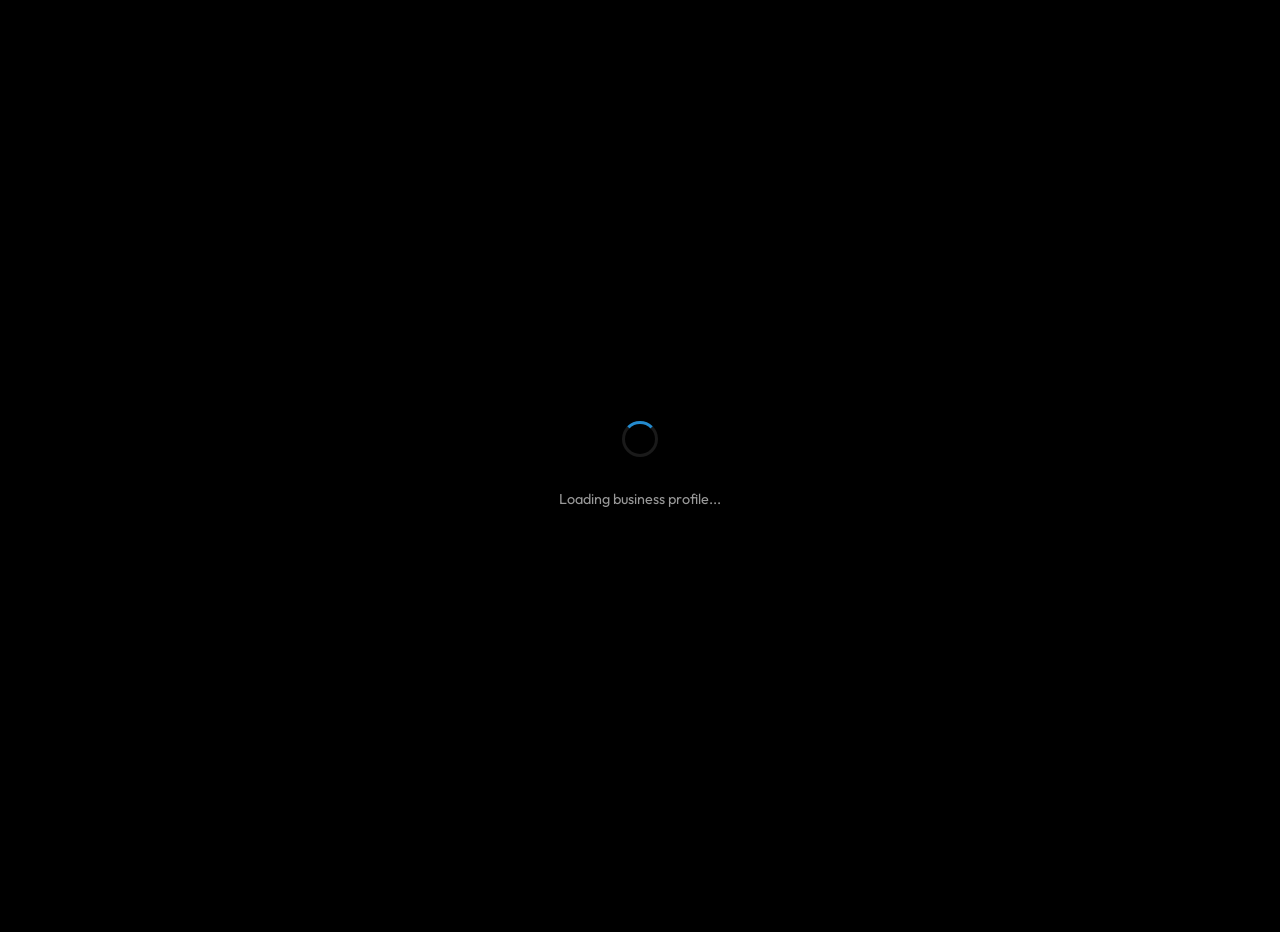
==== web/business.html @ 3d9792a0 "Update business.html" ====
<!DOCTYPE html>
<html lang="en">

<head>
    <meta charset="UTF-8">
    <meta name="viewport" content="width=device-width, initial-scale=1.0, maximum-scale=1.0, user-scalable=no" />
    <title>Business Profile</title>
    <script src="https://telegram.org/js/telegram-web-app.js"></script>
    <link rel="stylesheet" href="style.css">
    <link href="https://fonts.googleapis.com/css2?family=Outfit:wght@300;400;600;700&display=swap" rel="stylesheet">
    <style>
        * {
            margin: 0;
            padding: 0;
            box-sizing: border-box;
        }

        body {
            font-family: 'Outfit', sans-serif;
            background: #000000;
            color: #ffffff;
            min-height: 100vh;
            overflow-x: hidden;
        }

        /* --- Loader --- */
        .profile-loader {
            display: flex;
            flex-direction: column;
            align-items: center;
            justify-content: center;
            height: 100vh;
            gap: 16px;
        }

        .profile-loader .spinner {
            width: 36px;
            height: 36px;
            border: 3px solid rgba(255, 255, 255, 0.1);
            border-top-color: var(--button-color, #248bcf);
            border-radius: 50%;
            animation: spin 0.8s linear infinite;
        }

        .report-btn {
            width: 100%;
            margin-top: 12px;
            padding: 12px;
            background: #000000;
            color: #ffffff;
            border: 1px solid #000000;
            border-radius: 12px;
            font-weight: 600;
            font-size: 0.9rem;
            cursor: pointer;
            transition: all 0.2s;
            display: flex;
            align-items: center;
            justify-content: center;
            gap: 8px;
        }

        .report-btn:active {
            opacity: 0.8;
            transform: scale(0.98);
        }

        /* Dark mode for report button */
        body.tg-dark .report-btn {
            background: #ffffff;
            color: #000000;
            border-color: #ffffff;
        }

        @keyframes spin {
            to {
                transform: rotate(360deg);
            }
        }

        /* --- Photo Gallery --- */
        .gallery-container {
            position: relative;
            width: 100%;
            aspect-ratio: 4/3;
            background: var(--secondary-bg, #1a1a1a);
            overflow: hidden;
        }

        .gallery-track {
            display: flex;
            height: 100%;
            transition: transform 0.35s cubic-bezier(0.4, 0, 0.2, 1);
        }

        .gallery-slide {
            min-width: 100%;
            height: 100%;
            cursor: pointer;
        }

        .gallery-slide img {
            width: 100%;
            height: 100%;
            object-fit: cover;
        }

        .gallery-dots {
            position: absolute;
            bottom: 12px;
            left: 50%;
            transform: translateX(-50%);
            display: flex;
            gap: 6px;
            z-index: 2;
        }

        .gallery-dot {
            width: 8px;
            height: 8px;
            border-radius: 50%;
            background: rgba(255, 255, 255, 0.4);
            transition: all 0.3s;
        }

        .gallery-dot.active {
            background: #fff;
            transform: scale(1.3);
        }

        .page-back-btn {
            position: absolute;
            top: 12px;
            left: 12px;
            width: 40px;
            height: 40px;
            border-radius: 50%;
            background: rgba(0, 0, 0, 0.6);
            border: none;
            color: #fff;
            font-size: 20px;
            cursor: pointer;
            display: flex;
            align-items: center;
            justify-content: center;
            z-index: 5;
            transition: all 0.2s;
        }

        .page-back-btn:active {
            transform: scale(0.9);
            background: rgba(0, 0, 0, 0.8);
        }

        .gallery-counter {
            position: absolute;
            top: 12px;
            right: 12px;
            background: rgba(0, 0, 0, 0.6);
            color: #fff;
            padding: 4px 10px;
            border-radius: 12px;
            font-size: 0.75rem;
            font-weight: 600;
            z-index: 2;
        }

        .no-photos {
            display: flex;
            align-items: center;
            justify-content: center;
            height: 100%;
            color: var(--hint-color, #888);
            font-size: 1.1rem;
            gap: 8px;
        }

        /* --- Fullscreen Viewer --- */
        .fullscreen-overlay {
            position: fixed;
            top: 0;
            left: 0;
            right: 0;
            bottom: 0;
            background: rgba(0, 0, 0, 0.95);
            z-index: 100;
            display: none;
            align-items: center;
            justify-content: center;
        }

        .fullscreen-overlay.active {
            display: flex;
        }

        .fullscreen-overlay img {
            max-width: 100%;
            max-height: 90vh;
            object-fit: contain;
            border-radius: 8px;
        }

        .fullscreen-close {
            position: absolute;
            top: 16px;
            right: 16px;
            width: 40px;
            height: 40px;
            border-radius: 50%;
            background: rgba(255, 255, 255, 0.15);
            border: none;
            color: #fff;
            font-size: 20px;
            cursor: pointer;
            display: flex;
            align-items: center;
            justify-content: center;
        }

        .fullscreen-nav {
            position: absolute;
            top: 50%;
            transform: translateY(-50%);
            width: 40px;
            height: 40px;
            border-radius: 50%;
            background: rgba(255, 255, 255, 0.15);
            border: none;
            color: #fff;
            font-size: 20px;
            cursor: pointer;
            display: flex;
            align-items: center;
            justify-content: center;
        }

        .fullscreen-prev {
            left: 12px;
        }

        .fullscreen-next {
            right: 12px;
        }

        /* --- Profile Content --- */
        .profile-content {
            padding: 20px 16px 120px;
        }

        .biz-name {
            font-size: 1.5rem;
            font-weight: 700;
            letter-spacing: -0.02em;
            margin-bottom: 8px;
        }

        .biz-tags {
            display: flex;
            flex-wrap: wrap;
            gap: 8px;
            margin-bottom: 16px;
        }

        .biz-tag {
            display: inline-flex;
            align-items: center;
            gap: 5px;
            background: var(--secondary-bg, #1a1a1a);
            padding: 6px 14px;
            border-radius: 20px;
            font-size: 0.82rem;
            font-weight: 500;
            color: var(--hint-color, #aaa);
        }

        .biz-tag .tag-icon {
            font-size: 0.9rem;
        }

        .featured-badge {
            background: linear-gradient(135deg, #FFD700, #FFA500);
            color: #000;
            font-weight: 600;
        }

        .biz-description {
            line-height: 1.65;
            font-size: 0.95rem;
            color: var(--hint-color, #ccc);
            margin-top: 12px;
            white-space: pre-line;
        }

        .section-divider {
            height: 1px;
            background: linear-gradient(90deg, transparent, rgba(255, 255, 255, 0.08), transparent);
            margin: 20px 0;
        }

        /* --- Contact Bar --- */
        .contact-bar {
            position: fixed;
            bottom: 0;
            left: 0;
            right: 0;
            padding: 16px;
            z-index: 10;
            background: linear-gradient(transparent, #000000 30%);
        }

        .contact-btn {
            width: 100%;
            padding: 16px;
            border: none;
            border-radius: 14px;
            font-family: 'Outfit', sans-serif;
            font-size: 1rem;
            font-weight: 600;
            cursor: pointer;
            display: flex;
            align-items: center;
            justify-content: center;
            gap: 10px;
            background: linear-gradient(135deg, #25D366, #128C7E);
            color: #fff;
            transition: all 0.2s;
            box-shadow: 0 4px 20px rgba(37, 211, 102, 0.3);
        }

        .contact-btn:active {
            transform: scale(0.97);
        }

        .contact-btn.loading {
            opacity: 0.7;
            pointer-events: none;
        }

        .contact-btn .btn-spinner {
            width: 20px;
            height: 20px;
            border: 2px solid rgba(255, 255, 255, 0.3);
            border-top-color: #fff;
            border-radius: 50%;
            animation: spin 0.6s linear infinite;
        }

        .legacy-badge {
            font-size: 0.75rem;
            background: rgba(255, 255, 255, 0.1);
            padding: 4px 10px;
            border-radius: 8px;
            margin-top: 8px;
            text-align: center;
            color: var(--hint-color, #888);
        }

        .out-of-coins {
            background: #555 !important;
            box-shadow: none !important;
            pointer-events: none;
            opacity: 0.6;
        }

        /* --- Error --- */
        .profile-error {
            display: flex;
            flex-direction: column;
            align-items: center;
            justify-content: center;
            height: 100vh;
            gap: 12px;
            padding: 20px;
            text-align: center;
        }

        .profile-error .error-icon {
            font-size: 3rem;
        }

        .profile-error p {
            color: var(--hint-color, #888);
        }
    </style>
</head>

<body>
    <!-- Loader -->
    <div id="loader" class="profile-loader">
        <div class="spinner"></div>
        <p style="color:var(--hint-color,#888); font-size:0.9rem;">Loading business profile...</p>
    </div>

    <!-- Error -->
    <div id="error-view" style="display:none;">
        <div class="profile-error">
            <span class="error-icon">⚠️</span>
            <h2>Oops!</h2>
            <p id="error-msg">Something went wrong.</p>
        </div>
    </div>

    <!-- Profile -->
    <div id="profile" style="display:none;">
        <!-- Photo Gallery -->
        <div class="gallery-container" id="gallery">
            <button class="page-back-btn" id="page-back-btn">←</button>
            <div class="gallery-track" id="gallery-track"></div>
            <div class="gallery-dots" id="gallery-dots"></div>
            <div class="gallery-counter" id="gallery-counter"></div>
        </div>

        <!-- Business Info -->
        <div class="profile-content">
            <h1 class="biz-name" id="biz-name"></h1>
            <div class="biz-tags" id="biz-tags"></div>
            <div class="section-divider"></div>
            <p class="biz-description" id="biz-description"></p>
        </div>

        <!-- Contact Button -->
        <div class="contact-bar">
            <button class="contact-btn" id="contact-btn">
                💬 Contact on WhatsApp
            </button>
            <div id="contact-status"></div>
            <button class="report-btn" id="report-btn">🚩 Report Business</button>
        </div>
    </div>

    <!-- Fullscreen Image Viewer -->
    <div class="fullscreen-overlay" id="fullscreen">
        <button class="fullscreen-close" id="fs-close">✕</button>
        <button class="fullscreen-nav fullscreen-prev" id="fs-prev">‹</button>
        <img id="fs-image" src="" alt="Full photo">
        <button class="fullscreen-nav fullscreen-next" id="fs-next">›</button>
    </div>

    <script>
        const WebApp = window.Telegram.WebApp;
        WebApp.expand();
        WebApp.ready();

        // ✅ NEW: Native Back Button
        WebApp.BackButton.show();
        WebApp.onEvent('backButtonClicked', () => {
            handleBack();
        });

        // Parse URL params
        const params = new URLSearchParams(window.location.search);
        const businessId = params.get('id');
        const customerId = params.get('uid');
        const serviceContext = params.get('service');
        const locationContext = params.get('location');

        let bizData = null;
        let galleryIndex = 0;
        let photoUrls = [];

        // --- Init ---
        async function init() {
            if (!businessId) {
                showError('No business ID provided.');
                return;
            }

            try {
                const resp = await fetch(`/api/business/${businessId}`, {
                    headers: { 'ngrok-skip-browser-warning': 'true' }
                });
                if (!resp.ok) throw new Error('Business not found');

                bizData = await resp.json();
                renderProfile();
            } catch (err) {
                showError(err.message);
            }
        }

        function showError(msg) {
            document.getElementById('loader').style.display = 'none';
            document.getElementById('error-msg').textContent = msg;
            document.getElementById('error-view').style.display = 'block';
        }

        // --- Render ---
        function renderProfile() {
            document.getElementById('loader').style.display = 'none';
            document.getElementById('profile').style.display = 'block';

            // Name
            document.getElementById('biz-name').textContent = bizData.business_name;

            // Tags
            const tagsEl = document.getElementById('biz-tags');
            tagsEl.innerHTML = '';

            if (bizData.is_boosted) {
                tagsEl.innerHTML += `<span class="biz-tag featured-badge"><span class="tag-icon">⭐</span> Featured</span>`;
            }
            tagsEl.innerHTML += `<span class="biz-tag"><span class="tag-icon">🛠️</span> ${bizData.service || 'N/A'}</span>`;
            tagsEl.innerHTML += `<span class="biz-tag"><span class="tag-icon">📍</span> ${bizData.location || 'N/A'}</span>`;

            // Description
            document.getElementById('biz-description').textContent = bizData.description || 'No description available.';

            // Photos
            renderGallery();

            // Contact button state
            if (!bizData.has_owner) {
                document.getElementById('contact-status').innerHTML =
                    '<div class="legacy-badge">📜 Legacy listing — direct contact</div>';
            } else if (bizData.owner_coins <= 0) {
                const btn = document.getElementById('contact-btn');
                btn.classList.add('out-of-coins');
                btn.textContent = '⚠️ Business unavailable';
            }
        }

        // --- Gallery ---
        function renderGallery() {
            const track = document.getElementById('gallery-track');
            const dotsEl = document.getElementById('gallery-dots');
            const counterEl = document.getElementById('gallery-counter');
            const container = document.getElementById('gallery');

            const photos = [bizData.photo_1, bizData.photo_2, bizData.photo_3].filter(Boolean);

            if (photos.length === 0) {
                track.innerHTML = '<div class="no-photos">📷 No photos available</div>';
                counterEl.style.display = 'none';
                dotsEl.style.display = 'none';
                return;
            }

            photoUrls = photos.map(fid => `/api/photo?file_id=${encodeURIComponent(fid)}`);

            // Slides
            track.innerHTML = photoUrls.map((url, i) =>
                `<div class="gallery-slide" data-index="${i}"><img src="${url}" alt="Photo ${i + 1}"></div>`
            ).join('');

            // Dots
            if (photos.length > 1) {
                dotsEl.innerHTML = photos.map((_, i) =>
                    `<div class="gallery-dot ${i === 0 ? 'active' : ''}" data-index="${i}"></div>`
                ).join('');
            } else {
                dotsEl.style.display = 'none';
            }

            // Counter
            counterEl.textContent = `1 / ${photos.length}`;
            if (photos.length <= 1) counterEl.style.display = 'none';

            // Swipe support
            let startX = 0, isDragging = false;
            container.addEventListener('touchstart', (e) => {
                startX = e.touches[0].clientX;
                isDragging = true;
            });

            container.addEventListener('touchend', (e) => {
                if (!isDragging) return;
                isDragging = false;
                const diff = startX - e.changedTouches[0].clientX;
                if (Math.abs(diff) > 50) {
                    if (diff > 0 && galleryIndex < photos.length - 1) {
                        setGalleryIndex(galleryIndex + 1);
                    } else if (diff < 0 && galleryIndex > 0) {
                        setGalleryIndex(galleryIndex - 1);
                    }
                }
            });

            // Tap to fullscreen
            track.addEventListener('click', (e) => {
                const slide = e.target.closest('.gallery-slide');
                if (slide) openFullscreen(parseInt(slide.dataset.index));
            });
        }

        function setGalleryIndex(idx) {
            galleryIndex = idx;
            document.getElementById('gallery-track').style.transform = `translateX(-${idx * 100}%)`;
            document.getElementById('gallery-counter').textContent = `${idx + 1} / ${photoUrls.length}`;

            document.querySelectorAll('.gallery-dot').forEach((dot, i) => {
                dot.classList.toggle('active', i === idx);
            });
        }

        // --- Fullscreen Viewer ---
        function openFullscreen(idx) {
            const overlay = document.getElementById('fullscreen');
            const img = document.getElementById('fs-image');
            img.src = photoUrls[idx];
            overlay.dataset.index = idx;
            overlay.classList.add('active');
        }

        document.getElementById('fs-close').addEventListener('click', () => {
            document.getElementById('fullscreen').classList.remove('active');
        });

        document.getElementById('fs-prev').addEventListener('click', () => {
            const overlay = document.getElementById('fullscreen');
            let idx = parseInt(overlay.dataset.index);
            if (idx > 0) {
                idx--;
                overlay.dataset.index = idx;
                document.getElementById('fs-image').src = photoUrls[idx];
            }
        });

        document.getElementById('fs-next').addEventListener('click', () => {
            const overlay = document.getElementById('fullscreen');
            let idx = parseInt(overlay.dataset.index);
            if (idx < photoUrls.length - 1) {
                idx++;
                overlay.dataset.index = idx;
                document.getElementById('fs-image').src = photoUrls[idx];
            }
        });

        // --- Contact Button ---
        document.getElementById('contact-btn').addEventListener('click', async () => {
            const btn = document.getElementById('contact-btn');
            if (btn.classList.contains('loading') || btn.classList.contains('out-of-coins')) return;

            btn.classList.add('loading');
            btn.innerHTML = '<div class="btn-spinner"></div> Connecting...';

            try {
                const resp = await fetch('/api/business/contact', {
                    method: 'POST',
                    headers: {
                        'Content-Type': 'application/json',
                        'ngrok-skip-browser-warning': 'true'
                    },
                    body: JSON.stringify({
                        business_id: parseInt(businessId),
                        customer_id: parseInt(customerId || (WebApp.initDataUnsafe.user ? WebApp.initDataUnsafe.user.id : null))
                    })
                });

                const result = await resp.json();

                if (!resp.ok) {
                    throw new Error(result.detail || 'Failed to contact business');
                }

                // Open WhatsApp link using WebApp.openLink for better compatibility (especially iPhone/Safari)
                if (result.wa_link) {
                    WebApp.openLink(result.wa_link, { try_instant_view: false });
                }

                // Update button state
                btn.classList.remove('loading');
                if (result.deducted) {
                    btn.innerHTML = '✅ Connected! Tap again to reopen WhatsApp';
                } else {
                    btn.innerHTML = '💬 Contact on WhatsApp';
                }
                btn.classList.remove('loading');

            } catch (err) {
                btn.classList.remove('loading');
                btn.innerHTML = '💬 Contact on WhatsApp';

                if (err.message.includes('cooldown') || err.message.includes('Wait')) {
                    WebApp.showAlert(err.message);
                } else if (!businessId || (!customerId && !WebApp.initDataUnsafe.user)) {
                    WebApp.showAlert('Error: Missing identification. Please try opening from the bot again.');
                } else {
                    WebApp.showAlert('Error: ' + err.message);
                }
            }
        });

        // --- Report Button ---
        document.getElementById('report-btn').addEventListener('click', () => {
            let url = `report.html?id=${businessId}&uid=${customerId || ''}`;
            if (serviceContext) url += `&service=${encodeURIComponent(serviceContext)}`;
            if (locationContext) url += `&location=${encodeURIComponent(locationContext)}`;
            window.location.href = url;
        });

        // ✅ NEW: Centralized Back logic
        function handleBack() {
            if (serviceContext || locationContext) {
                let backUrl = `catalog.html?uid=${customerId || ''}`;
                if (serviceContext) backUrl += `&service=${encodeURIComponent(serviceContext)}`;
                if (locationContext) backUrl += `&location=${encodeURIComponent(locationContext)}`;
                window.location.href = backUrl;
            } else if (window.history.length > 1) {
                window.history.back();
            } else {
                window.location.href = 'catalog.html';
            }
        }

        // Back button
        document.getElementById('page-back-btn').addEventListener('click', () => {
            handleBack();
        });

        // Start
        init();
    </script>
</body>

</html>
---- web/style.css ----
:root {
    --bg-color: #000000;
    --secondary-bg: #1a1a1a;
    --text-color: #ffffff;
    --hint-color: #999999;
    --link-color: #248bcf;
    --button-color: #248bcf;
    --button-text: #ffffff;
    --accent-gradient: linear-gradient(135deg, #248bcf, #1b6da3);
    --card-shadow: 0 8px 32px 0 rgba(0, 0, 0, 0.5);
    --border-color: rgba(255, 255, 255, 0.15);
}

* {
    box-sizing: border-box;
    margin: 0;
    padding: 0;
    -webkit-tap-highlight-color: transparent;
}

body {
    font-family: 'Outfit', sans-serif;
    background-color: var(--bg-color);
    color: var(--text-color);
    line-height: 1.5;
    overflow-x: hidden;
    padding: 16px;
    -webkit-user-select: none;
    user-select: none;
}

.hidden {
    display: none !important;
}

/* Loader */
.loader-container {
    display: flex;
    flex-direction: column;
    align-items: center;
    justify-content: center;
    height: 80vh;
}

.spinner {
    width: 40px;
    height: 40px;
    border: 4px solid rgba(255, 255, 255, 0.1);
    border-top: 4px solid var(--button-color);
    border-radius: 50%;
    animation: spin 1s linear infinite;
    margin-bottom: 16px;
}

@keyframes spin {
    0% {
        transform: rotate(0deg);
    }

    100% {
        transform: rotate(360deg);
    }
}

/* Header */
header {
    display: flex;
    justify-content: space-between;
    align-items: center;
    margin-bottom: 24px;
}

.user-info {
    display: flex;
    align-items: center;
    gap: 12px;
}

#user-photo {
    width: 40px;
    height: 40px;
    border-radius: 50%;
    object-fit: cover;
}

h1 {
    font-size: 1.2rem;
    font-weight: 600;
}

.coin-badge {
    background: rgba(255, 215, 0, 0.1);
    border: 1px solid rgba(255, 215, 0, 0.3);
    padding: 6px 12px;
    border-radius: 20px;
    font-weight: 600;
    color: #ffd700;
}

/* Selector */
.business-selector {
    margin-bottom: 20px;
}

.premium-select {
    width: 100%;
    padding: 12px;
    background-color: var(--secondary-bg);
    border: 1px solid var(--border-color);
    border-radius: 12px;
    color: var(--text-color);
    font-family: inherit;
    font-size: 1rem;
    appearance: none;
    cursor: pointer;
    background-image: url("data:image/svg+xml,%3Csvg xmlns='http://www.w3.org/2000/svg' width='24' height='24' viewBox='0 0 24 24' fill='none' stroke='white' stroke-width='2' stroke-linecap='round' stroke-linejoin='round'%3E%3Cpolyline points='6 9 12 15 18 9'%3E%3C/polyline%3E%3C/svg%3E");
    background-repeat: no-repeat;
    background-position: right 12px center;
}

/* Stats Grid */
.stats-grid {
    display: grid;
    grid-template-columns: repeat(3, 1fr);
    gap: 12px;
    margin-bottom: 24px;
}

.stat-card {
    background-color: var(--secondary-bg);
    padding: 12px;
    border-radius: 16px;
    text-align: center;
    border: 1px solid var(--border-color);
}

.stat-label {
    display: block;
    font-size: 0.75rem;
    color: var(--hint-color);
    margin-bottom: 4px;
}

.stat-value {
    font-size: 1.1rem;
    font-weight: 600;
}

/* Cards */
.card {
    background-color: var(--secondary-bg);
    border-radius: 20px;
    padding: 20px;
    margin-bottom: 24px;
    border: 1px solid rgba(255, 255, 255, 0.05);
    backdrop-filter: blur(10px);
}

h3 {
    font-size: 0.9rem;
    color: var(--hint-color);
    text-transform: uppercase;
    letter-spacing: 1px;
    margin-bottom: 16px;
}

/* Details */
.details-section .info-row {
    display: flex;
    justify-content: space-between;
    padding: 8px 0;
    border-bottom: 1px solid var(--border-color);
}

.details-section .info-row:last-child {
    border-bottom: none;
}

.details-section .label {
    color: var(--hint-color);
}

.boost-badge {
    padding: 2px 8px;
    border-radius: 4px;
    font-size: 0.8rem;
    font-weight: 600;
}

.boost-badge.active {
    background: rgba(0, 255, 0, 0.1);
    color: #00ff00;
}

/* Buttons */
.premium-button {
    width: 100%;
    padding: 16px;
    border: none;
    border-radius: 16px;
    background: var(--accent-gradient);
    color: var(--button-text);
    font-weight: 600;
    font-size: 1rem;
    cursor: pointer;
    transition: transform 0.2s;
}

.premium-button:active {
    transform: scale(0.98);
}

.premium-button.secondary {
    background: rgba(255, 255, 255, 0.05);
    color: var(--text-color);
    border: 1px solid var(--border-color);
}

/* Form Styles */
.form-group {
    margin-bottom: 20px;
}

.form-group label {
    display: block;
    font-size: 0.85rem;
    color: var(--hint-color);
    margin-bottom: 8px;
    font-weight: 600;
}

.form-group input,
.form-group textarea {
    width: 100%;
    padding: 12px;
    background: rgba(255, 255, 255, 0.05);
    border: 1px solid var(--border-color);
    border-radius: 12px;
    color: var(--text-color);
    font-family: inherit;
    font-size: 1rem;
    transition: all 0.2s;
}

.form-group input:focus,
.form-group textarea:focus {
    outline: none;
    border-color: var(--button-color);
    background: rgba(255, 255, 255, 0.08);
}

.button-group {
    display: flex;
    flex-direction: column;
    gap: 12px;
    margin-top: 24px;
}

.premium-button.danger {
    background: #ec3942;
    color: white;
}

.back-link {
    background: none;
    border: none;
    color: var(--link-color);
    font-size: 1rem;
    cursor: pointer;
    padding: 10px 0;
    font-weight: 600;
}

#edit-view header {
    display: flex;
    align-items: center;
    gap: 15px;
    padding: 20px;
}

#edit-form {
    margin: 0 20px;
    padding: 20px;
}

/* File Upload Styles */
.file-upload-container {
    display: flex;
    flex-direction: column;
    gap: 12px;
}

.file-upload-btn {
    display: flex;
    align-items: center;
    justify-content: center;
    gap: 8px;
    padding: 16px;
    background: rgba(255, 255, 255, 0.05);
    border: 1px dashed var(--hint-color);
    border-radius: 12px;
    cursor: pointer;
    color: var(--hint-color);
    transition: all 0.2s;
    font-weight: 600;
}

.file-upload-btn:hover {
    border-color: var(--button-color);
    color: var(--button-color);
    background: rgba(255, 255, 255, 0.08);
}

.preview-container {
    display: flex;
    gap: 10px;
    flex-wrap: wrap;
    margin-top: 5px;
}

.preview-img {
    width: 80px;
    height: 80px;
    object-fit: cover;
    border-radius: 12px;
    border: 1px solid var(--border-color);
}

.hidden-input {
    display: none;
}

/* Photo Manager Grid */
.photo-grid {
    display: grid;
    grid-template-columns: repeat(3, 1fr);
    gap: 10px;
    margin-top: 8px;
}

.photo-thumb {
    position: relative;
    width: 100%;
    aspect-ratio: 1;
    border-radius: 12px;
    overflow: hidden;
    border: 1px solid var(--border-color);
    background: var(--secondary-bg);
}

.photo-thumb img {
    width: 100%;
    height: 100%;
    object-fit: cover;
}

.photo-thumb .remove-photo {
    position: absolute;
    top: 4px;
    right: 4px;
    width: 24px;
    height: 24px;
    border-radius: 50%;
    background: rgba(220, 50, 50, 0.9);
    color: #fff;
    border: none;
    font-size: 14px;
    line-height: 24px;
    text-align: center;
    cursor: pointer;
    padding: 0;
    transition: transform 0.15s;
}

.photo-thumb .remove-photo:active {
    transform: scale(0.85);
}
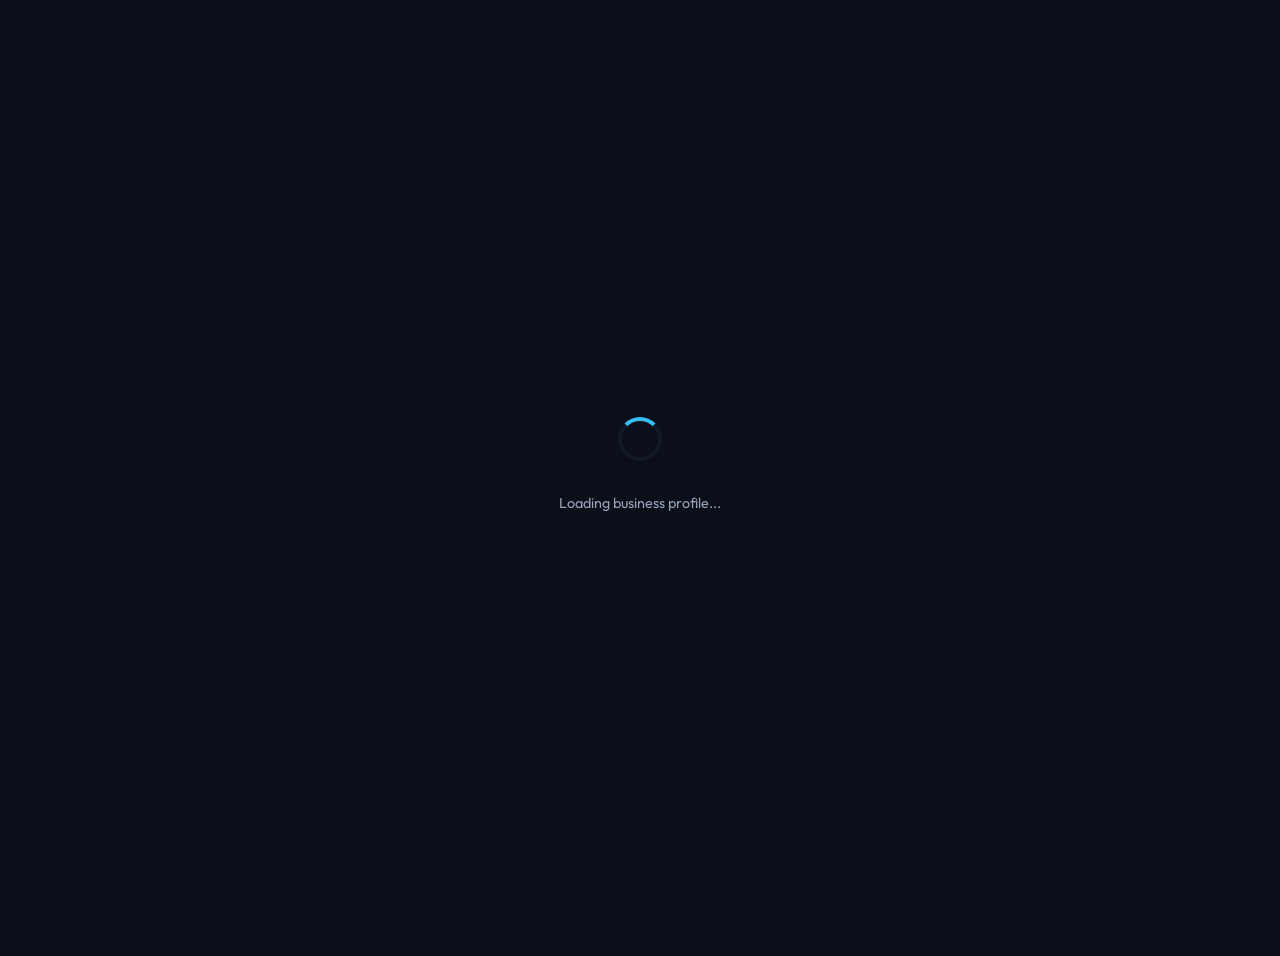
==== commit 5dbd7a9f: "Add files via upload" ====
--- a/web/business.html
+++ b/web/business.html
@@ -17,10 +17,11 @@
 
         body {
             font-family: 'Outfit', sans-serif;
-            background: #000000;
-            color: #ffffff;
+            background: var(--bg-color);
+            color: var(--text-color);
             min-height: 100vh;
             overflow-x: hidden;
+            padding-bottom: 40px;
         }
 
         /* --- Loader --- */
@@ -33,43 +34,44 @@
             gap: 16px;
         }
 
-        .profile-loader .spinner {
-            width: 36px;
-            height: 36px;
-            border: 3px solid rgba(255, 255, 255, 0.1);
-            border-top-color: var(--button-color, #248bcf);
-            border-radius: 50%;
+        .spinner {
+            width: 44px;
+            height: 44px;
+            border: 4px solid var(--secondary-bg);
+            border-top-color: var(--primary);
             animation: spin 0.8s linear infinite;
         }
 
         .report-btn {
             width: 100%;
-            margin-top: 12px;
-            padding: 12px;
+            margin-top: 16px;
+            padding: 16px;
             background: #000000;
-            color: #ffffff;
-            border: 1px solid #000000;
-            border-radius: 12px;
-            font-weight: 600;
+            color: var(--primary);
+            border: var(--neo-border);
+            border-radius: 0;
+            font-weight: 900;
+            text-transform: uppercase;
             font-size: 0.9rem;
             cursor: pointer;
-            transition: all 0.2s;
-            display: flex;
-            align-items: center;
-            justify-content: center;
-            gap: 8px;
+            box-shadow: var(--neo-shadow);
+            transition: all 0.1s;
+            display: flex;
+            align-items: center;
+            justify-content: center;
+            gap: 10px;
         }
 
         .report-btn:active {
-            opacity: 0.8;
-            transform: scale(0.98);
-        }
-
-        /* Dark mode for report button */
+            transform: translate(3px, 3px);
+            box-shadow: 2px 2px 0px var(--border-color);
+        }
+
+        /* Dark mode override matches light mode for neo-brutalist consistency */
         body.tg-dark .report-btn {
-            background: #ffffff;
-            color: #000000;
-            border-color: #ffffff;
+            background: #000000;
+            color: var(--primary);
+            border-color: #000000;
         }
 
         @keyframes spin {
@@ -83,20 +85,16 @@
             position: relative;
             width: 100%;
             aspect-ratio: 4/3;
-            background: var(--secondary-bg, #1a1a1a);
+            background: var(--secondary-bg);
+            border-bottom: var(--neo-border);
             overflow: hidden;
+            margin-bottom: 24px;
         }
 
         .gallery-track {
             display: flex;
             height: 100%;
-            transition: transform 0.35s cubic-bezier(0.4, 0, 0.2, 1);
-        }
-
-        .gallery-slide {
-            min-width: 100%;
-            height: 100%;
-            cursor: pointer;
+            transition: transform 0.3s cubic-bezier(0.4, 0, 0.2, 1);
         }
 
         .gallery-slide img {
@@ -111,57 +109,58 @@
             left: 50%;
             transform: translateX(-50%);
             display: flex;
-            gap: 6px;
+            gap: 8px;
             z-index: 2;
         }
 
         .gallery-dot {
-            width: 8px;
-            height: 8px;
-            border-radius: 50%;
-            background: rgba(255, 255, 255, 0.4);
-            transition: all 0.3s;
+            width: 10px;
+            height: 10px;
+            background: #000;
+            border: 2px solid #FFF;
+            transition: all 0.2s;
         }
 
         .gallery-dot.active {
-            background: #fff;
-            transform: scale(1.3);
+            background: var(--accent);
+            border-color: #000;
+            transform: scale(1.2);
+            box-shadow: 2px 2px 0px #000;
         }
 
         .page-back-btn {
             position: absolute;
-            top: 12px;
-            left: 12px;
-            width: 40px;
-            height: 40px;
-            border-radius: 50%;
-            background: rgba(0, 0, 0, 0.6);
-            border: none;
-            color: #fff;
-            font-size: 20px;
+            top: 16px;
+            left: 16px;
+            width: 44px;
+            height: 44px;
+            background: var(--primary);
+            border: 2px solid #000;
+            color: #000;
+            font-weight: 900;
             cursor: pointer;
             display: flex;
             align-items: center;
             justify-content: center;
             z-index: 5;
-            transition: all 0.2s;
+            box-shadow: 4px 4px 0px #000;
         }
 
         .page-back-btn:active {
-            transform: scale(0.9);
-            background: rgba(0, 0, 0, 0.8);
+            transform: translate(2px, 2px);
+            box-shadow: 1px 1px 0px #000;
         }
 
         .gallery-counter {
             position: absolute;
-            top: 12px;
-            right: 12px;
-            background: rgba(0, 0, 0, 0.6);
-            color: #fff;
-            padding: 4px 10px;
-            border-radius: 12px;
-            font-size: 0.75rem;
-            font-weight: 600;
+            top: 16px;
+            right: 16px;
+            background: #000;
+            color: #FFF;
+            padding: 4px 12px;
+            border: 2px solid #FFF;
+            font-size: 0.7rem;
+            font-weight: 900;
             z-index: 2;
         }
 
@@ -202,32 +201,32 @@
 
         .fullscreen-close {
             position: absolute;
-            top: 16px;
-            right: 16px;
-            width: 40px;
-            height: 40px;
-            border-radius: 50%;
-            background: rgba(255, 255, 255, 0.15);
-            border: none;
+            top: 20px;
+            right: 20px;
+            width: 44px;
+            height: 44px;
+            background: #000;
+            border: 2px solid #FFF;
             color: #fff;
-            font-size: 20px;
+            font-weight: 900;
             cursor: pointer;
             display: flex;
             align-items: center;
             justify-content: center;
+            z-index: 101;
         }
 
         .fullscreen-nav {
             position: absolute;
             top: 50%;
             transform: translateY(-50%);
-            width: 40px;
-            height: 40px;
-            border-radius: 50%;
-            background: rgba(255, 255, 255, 0.15);
-            border: none;
+            width: 50px;
+            height: 50px;
+            background: rgba(0, 0, 0, 0.6);
+            border: 2px solid #FFF;
             color: #fff;
-            font-size: 20px;
+            font-size: 24px;
+            font-weight: 900;
             cursor: pointer;
             display: flex;
             align-items: center;
@@ -244,51 +243,57 @@
 
         /* --- Profile Content --- */
         .profile-content {
-            padding: 20px 16px 120px;
+            padding: 0 16px 140px;
         }
 
         .biz-name {
-            font-size: 1.5rem;
-            font-weight: 700;
-            letter-spacing: -0.02em;
-            margin-bottom: 8px;
+            font-size: 1.8rem;
+            font-weight: 900;
+            text-transform: uppercase;
+            letter-spacing: 1px;
+            margin-bottom: 12px;
+            color: var(--accent);
+            text-shadow: 3px 3px 0px #000;
         }
 
         .biz-tags {
             display: flex;
             flex-wrap: wrap;
-            gap: 8px;
-            margin-bottom: 16px;
+            gap: 10px;
+            margin-bottom: 24px;
         }
 
         .biz-tag {
             display: inline-flex;
             align-items: center;
-            gap: 5px;
-            background: var(--secondary-bg, #1a1a1a);
+            gap: 8px;
+            background: #000;
+            border: 2px solid var(--primary);
             padding: 6px 14px;
-            border-radius: 20px;
-            font-size: 0.82rem;
-            font-weight: 500;
-            color: var(--hint-color, #aaa);
-        }
-
-        .biz-tag .tag-icon {
-            font-size: 0.9rem;
+            font-size: 0.75rem;
+            font-weight: 900;
+            color: var(--primary);
+            text-transform: uppercase;
+            box-shadow: 3px 3px 0px #000;
         }
 
         .featured-badge {
-            background: linear-gradient(135deg, #FFD700, #FFA500);
+            background: var(--primary);
             color: #000;
-            font-weight: 600;
+            border-color: #000;
         }
 
         .biz-description {
-            line-height: 1.65;
+            background: var(--secondary-bg);
+            border: 3px solid #000;
+            padding: 20px;
+            box-shadow: 6px 6px 0px #000;
+            line-height: 1.6;
             font-size: 0.95rem;
-            color: var(--hint-color, #ccc);
-            margin-top: 12px;
+            font-weight: 700;
+            color: var(--text-color);
             white-space: pre-line;
+            margin-bottom: 24px;
         }
 
         .section-divider {
@@ -303,32 +308,36 @@
             bottom: 0;
             left: 0;
             right: 0;
-            padding: 16px;
+            padding: 20px;
             z-index: 10;
-            background: linear-gradient(transparent, #000000 30%);
+            background: rgba(11, 15, 25, 0.9);
+            backdrop-filter: blur(5px);
+            border-top: 2px solid #000;
         }
 
         .contact-btn {
             width: 100%;
-            padding: 16px;
-            border: none;
-            border-radius: 14px;
-            font-family: 'Outfit', sans-serif;
+            padding: 18px;
+            border: 4px solid #000;
+            border-radius: 0;
+            font-family: inherit;
             font-size: 1rem;
-            font-weight: 600;
+            font-weight: 900;
+            text-transform: uppercase;
             cursor: pointer;
             display: flex;
             align-items: center;
             justify-content: center;
             gap: 10px;
-            background: linear-gradient(135deg, #25D366, #128C7E);
-            color: #fff;
-            transition: all 0.2s;
-            box-shadow: 0 4px 20px rgba(37, 211, 102, 0.3);
+            background: var(--accent);
+            color: #000;
+            box-shadow: 6px 6px 0px #000;
+            transition: all 0.1s;
         }
 
         .contact-btn:active {
-            transform: scale(0.97);
+            transform: translate(3px, 3px);
+            box-shadow: 2px 2px 0px #000;
         }
 
         .contact-btn.loading {
@@ -346,13 +355,15 @@
         }
 
         .legacy-badge {
-            font-size: 0.75rem;
-            background: rgba(255, 255, 255, 0.1);
-            padding: 4px 10px;
-            border-radius: 8px;
-            margin-top: 8px;
+            font-size: 0.7rem;
+            background: #000;
+            border: 2px solid var(--hint-color);
+            padding: 8px 12px;
+            margin-top: 12px;
             text-align: center;
-            color: var(--hint-color, #888);
+            color: var(--hint-color);
+            font-weight: 700;
+            text-transform: uppercase;
         }
 
         .out-of-coins {
@@ -369,17 +380,25 @@
             align-items: center;
             justify-content: center;
             height: 100vh;
-            gap: 12px;
-            padding: 20px;
+            gap: 16px;
+            padding: 24px;
             text-align: center;
         }
 
         .profile-error .error-icon {
-            font-size: 3rem;
+            font-size: 4rem;
+            filter: drop-shadow(4px 4px 0px #000);
+        }
+
+        .profile-error h2 {
+            font-weight: 900;
+            text-transform: uppercase;
+            color: var(--accent);
         }
 
         .profile-error p {
-            color: var(--hint-color, #888);
+            color: var(--hint-color);
+            font-weight: 700;
         }
     </style>
 </head>
@@ -712,6 +731,4 @@
     </script>
 </body>
 
-</html>
-
-
+</html>
--- a/web/style.css
+++ b/web/style.css
@@ -1,14 +1,20 @@
 :root {
-    --bg-color: #000000;
-    --secondary-bg: #1a1a1a;
-    --text-color: #ffffff;
-    --hint-color: #999999;
-    --link-color: #248bcf;
-    --button-color: #248bcf;
-    --button-text: #ffffff;
-    --accent-gradient: linear-gradient(135deg, #248bcf, #1b6da3);
-    --card-shadow: 0 8px 32px 0 rgba(0, 0, 0, 0.5);
-    --border-color: rgba(255, 255, 255, 0.15);
+    --bg-color: #0B0F19;
+    --secondary-bg: #111827;
+    --text-color: #F1F5F9;
+    --hint-color: #94A3B8;
+    --primary: #38BDF8;
+    /* Sky Blue */
+    --secondary: #1E40AF;
+    /* Deep Blue */
+    --accent: #22D3EE;
+    /* Electric Cyan */
+    --border-color: #000000;
+    --neo-border: 4px solid #000000;
+    --neo-shadow: 6px 6px 0px #000000;
+    --neo-border-thin: 2px solid #000000;
+    --neo-shadow-thin: 3px 3px 0px #000000;
+    --button-color: var(--primary);
 }
 
 * {
@@ -77,24 +83,30 @@
 }
 
 #user-photo {
-    width: 40px;
-    height: 40px;
-    border-radius: 50%;
+    width: 44px;
+    height: 44px;
+    border: 3px solid #000;
+    box-shadow: 3px 3px 0px #000;
     object-fit: cover;
 }
 
 h1 {
-    font-size: 1.2rem;
-    font-weight: 600;
+    font-size: 1.4rem;
+    font-weight: 900;
+    text-transform: uppercase;
+    letter-spacing: 1px;
 }
 
 .coin-badge {
-    background: rgba(255, 215, 0, 0.1);
-    border: 1px solid rgba(255, 215, 0, 0.3);
-    padding: 6px 12px;
-    border-radius: 20px;
-    font-weight: 600;
-    color: #ffd700;
+    background: var(--accent);
+    color: #000;
+    border: 3px solid var(--border-color);
+    padding: 8px 14px;
+    font-weight: 900;
+    box-shadow: 4px 4px 0px var(--border-color);
+    text-transform: uppercase;
+    font-size: 0.8rem;
+    border-radius: 0;
 }
 
 /* Selector */
@@ -104,18 +116,26 @@
 
 .premium-select {
     width: 100%;
-    padding: 12px;
+    padding: 14px;
     background-color: var(--secondary-bg);
-    border: 1px solid var(--border-color);
-    border-radius: 12px;
+    border: 3px solid var(--border-color);
     color: var(--text-color);
     font-family: inherit;
     font-size: 1rem;
+    font-weight: 700;
     appearance: none;
     cursor: pointer;
-    background-image: url("data:image/svg+xml,%3Csvg xmlns='http://www.w3.org/2000/svg' width='24' height='24' viewBox='0 0 24 24' fill='none' stroke='white' stroke-width='2' stroke-linecap='round' stroke-linejoin='round'%3E%3Cpolyline points='6 9 12 15 18 9'%3E%3C/polyline%3E%3C/svg%3E");
+    box-shadow: 4px 4px 0px var(--border-color);
+    background-image: url("data:image/svg+xml,%3Csvg xmlns='http://www.w3.org/2000/svg' width='24' height='24' viewBox='0 0 24 24' fill='none' stroke='white' stroke-width='3' stroke-linecap='round' stroke-linejoin='round'%3E%3Cpolyline points='6 9 12 15 18 9'%3E%3C/polyline%3E%3C/svg%3E");
     background-repeat: no-repeat;
-    background-position: right 12px center;
+    background-position: right 14px center;
+    outline: none;
+    border-radius: 0;
+}
+
+.premium-select:focus {
+    border-color: var(--primary);
+    box-shadow: 4px 4px 0px var(--primary);
 }
 
 /* Stats Grid */
@@ -129,31 +149,35 @@
 .stat-card {
     background-color: var(--secondary-bg);
     padding: 12px;
-    border-radius: 16px;
+    border: var(--neo-border-thin);
+    box-shadow: var(--neo-shadow-thin);
     text-align: center;
-    border: 1px solid var(--border-color);
+    border-radius: 0;
 }
 
 .stat-label {
     display: block;
-    font-size: 0.75rem;
+    font-size: 0.7rem;
     color: var(--hint-color);
     margin-bottom: 4px;
+    text-transform: uppercase;
+    font-weight: 700;
 }
 
 .stat-value {
-    font-size: 1.1rem;
-    font-weight: 600;
+    font-size: 1.2rem;
+    font-weight: 900;
+    color: var(--accent);
 }
 
 /* Cards */
 .card {
     background-color: var(--secondary-bg);
-    border-radius: 20px;
     padding: 20px;
     margin-bottom: 24px;
-    border: 1px solid rgba(255, 255, 255, 0.05);
-    backdrop-filter: blur(10px);
+    border: var(--neo-border);
+    box-shadow: var(--neo-shadow);
+    border-radius: 0;
 }
 
 h3 {
@@ -168,52 +192,57 @@
 .details-section .info-row {
     display: flex;
     justify-content: space-between;
-    padding: 8px 0;
-    border-bottom: 1px solid var(--border-color);
-}
-
-.details-section .info-row:last-child {
-    border-bottom: none;
+    padding: 12px 16px;
+    border: var(--neo-border-thin);
+    margin-bottom: 8px;
+    background: rgba(255, 255, 255, 0.02);
 }
 
 .details-section .label {
-    color: var(--hint-color);
+    color: var(--primary);
+    font-weight: 700;
+    text-transform: uppercase;
+    font-size: 0.75rem;
 }
 
 .boost-badge {
-    padding: 2px 8px;
-    border-radius: 4px;
-    font-size: 0.8rem;
-    font-weight: 600;
+    padding: 4px 10px;
+    border: 2px solid var(--border-color);
+    font-size: 0.7rem;
+    font-weight: 900;
+    text-transform: uppercase;
+    border-radius: 0;
 }
 
 .boost-badge.active {
-    background: rgba(0, 255, 0, 0.1);
-    color: #00ff00;
+    background: var(--primary);
+    color: #000;
 }
 
 /* Buttons */
 .premium-button {
     width: 100%;
-    padding: 16px;
-    border: none;
-    border-radius: 16px;
-    background: var(--accent-gradient);
-    color: var(--button-text);
-    font-weight: 600;
+    padding: 18px;
+    border: var(--neo-border);
+    background: var(--accent);
+    color: #000;
+    font-weight: 900;
     font-size: 1rem;
+    text-transform: uppercase;
     cursor: pointer;
-    transition: transform 0.2s;
+    box-shadow: var(--neo-shadow);
+    transition: all 0.1s;
 }
 
 .premium-button:active {
-    transform: scale(0.98);
+    transform: translate(3px, 3px);
+    box-shadow: 2px 2px 0px var(--border-color);
 }
 
 .premium-button.secondary {
-    background: rgba(255, 255, 255, 0.05);
-    color: var(--text-color);
-    border: 1px solid var(--border-color);
+    background: var(--bg-color);
+    color: var(--primary);
+    border: var(--neo-border);
 }
 
 /* Form Styles */
@@ -223,30 +252,32 @@
 
 .form-group label {
     display: block;
-    font-size: 0.85rem;
-    color: var(--hint-color);
-    margin-bottom: 8px;
-    font-weight: 600;
+    font-size: 0.8rem;
+    color: var(--primary);
+    margin-bottom: 10px;
+    font-weight: 900;
+    text-transform: uppercase;
 }
 
 .form-group input,
 .form-group textarea {
     width: 100%;
-    padding: 12px;
-    background: rgba(255, 255, 255, 0.05);
-    border: 1px solid var(--border-color);
-    border-radius: 12px;
+    padding: 16px;
+    background: var(--secondary-bg);
+    border: 3px solid var(--border-color);
     color: var(--text-color);
     font-family: inherit;
     font-size: 1rem;
-    transition: all 0.2s;
+    font-weight: 700;
+    box-shadow: 4px 4px 0px var(--border-color);
+    outline: none;
+    border-radius: 0;
 }
 
 .form-group input:focus,
 .form-group textarea:focus {
-    outline: none;
-    border-color: var(--button-color);
-    background: rgba(255, 255, 255, 0.08);
+    border-color: var(--primary);
+    box-shadow: 4px 4px 0px var(--primary);
 }
 
 .button-group {
@@ -322,8 +353,8 @@
     width: 80px;
     height: 80px;
     object-fit: cover;
-    border-radius: 12px;
-    border: 1px solid var(--border-color);
+    border: 3px solid var(--border-color);
+    box-shadow: 4px 4px 0px #000;
 }
 
 .hidden-input {
@@ -342,9 +373,9 @@
     position: relative;
     width: 100%;
     aspect-ratio: 1;
-    border-radius: 12px;
     overflow: hidden;
-    border: 1px solid var(--border-color);
+    border: 3px solid var(--border-color);
+    box-shadow: 3px 3px 0px #000;
     background: var(--secondary-bg);
 }
 
@@ -358,20 +389,21 @@
     position: absolute;
     top: 4px;
     right: 4px;
-    width: 24px;
-    height: 24px;
-    border-radius: 50%;
-    background: rgba(220, 50, 50, 0.9);
-    color: #fff;
-    border: none;
-    font-size: 14px;
-    line-height: 24px;
-    text-align: center;
+    width: 28px;
+    height: 28px;
+    background: #ec3942;
+    color: #000;
+    border: 2px solid #000;
+    font-size: 16px;
+    font-weight: 900;
+    display: flex;
+    align-items: center;
+    justify-content: center;
     cursor: pointer;
     padding: 0;
-    transition: transform 0.15s;
+    box-shadow: 2px 2px 0px #000;
 }
 
 .photo-thumb .remove-photo:active {
     transform: scale(0.85);
-}+}
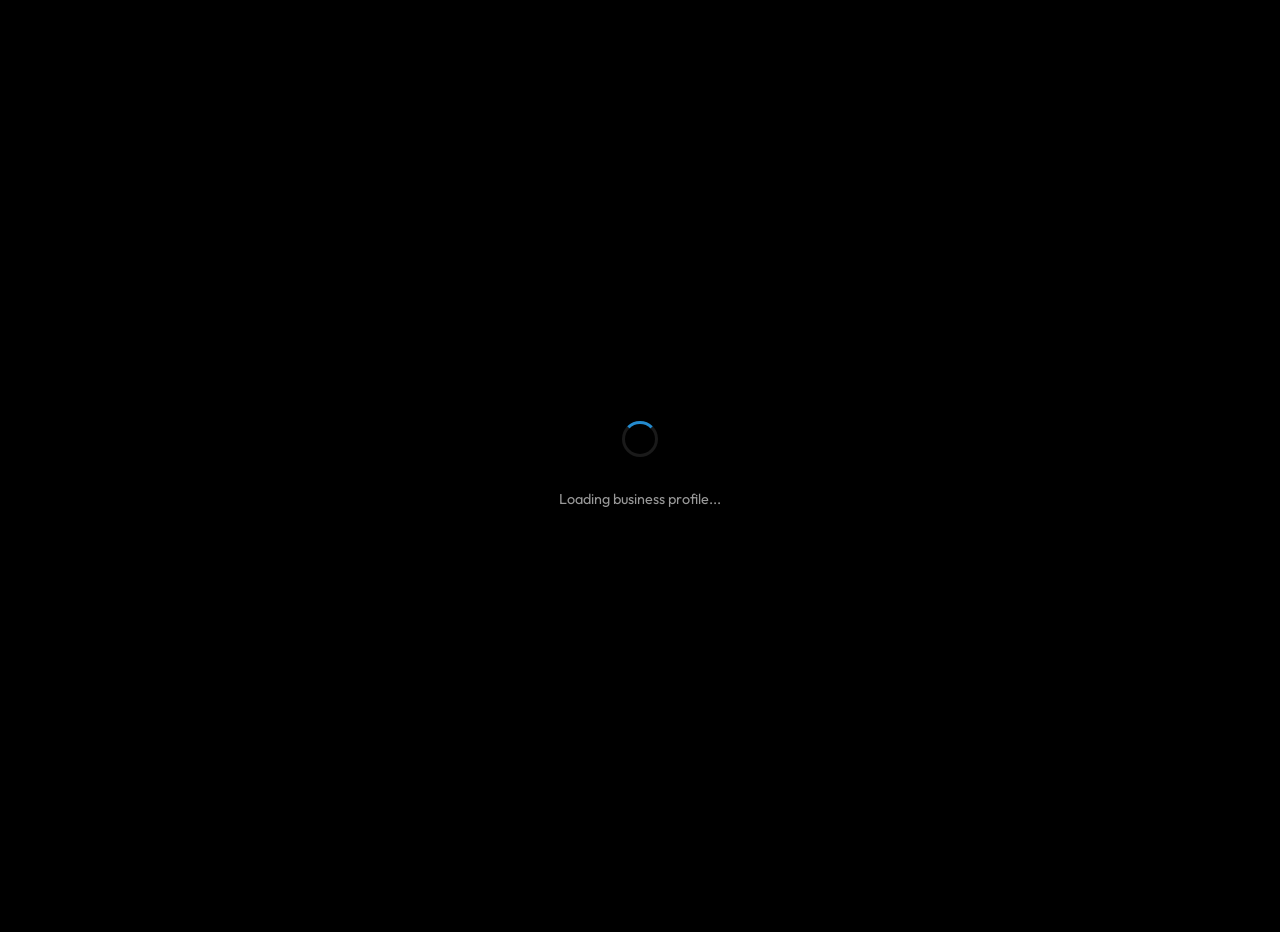
==== commit f9683d5b: "Add files via upload" ====
--- a/web/business.html
+++ b/web/business.html
@@ -17,11 +17,10 @@
 
         body {
             font-family: 'Outfit', sans-serif;
-            background: var(--bg-color);
-            color: var(--text-color);
+            background: #000000;
+            color: #ffffff;
             min-height: 100vh;
             overflow-x: hidden;
-            padding-bottom: 40px;
         }
 
         /* --- Loader --- */
@@ -34,44 +33,43 @@
             gap: 16px;
         }
 
-        .spinner {
-            width: 44px;
-            height: 44px;
-            border: 4px solid var(--secondary-bg);
-            border-top-color: var(--primary);
+        .profile-loader .spinner {
+            width: 36px;
+            height: 36px;
+            border: 3px solid rgba(255, 255, 255, 0.1);
+            border-top-color: var(--button-color, #248bcf);
+            border-radius: 50%;
             animation: spin 0.8s linear infinite;
         }
 
         .report-btn {
             width: 100%;
-            margin-top: 16px;
-            padding: 16px;
+            margin-top: 12px;
+            padding: 12px;
             background: #000000;
-            color: var(--primary);
-            border: var(--neo-border);
-            border-radius: 0;
-            font-weight: 900;
-            text-transform: uppercase;
+            color: #ffffff;
+            border: 1px solid #000000;
+            border-radius: 12px;
+            font-weight: 600;
             font-size: 0.9rem;
             cursor: pointer;
-            box-shadow: var(--neo-shadow);
-            transition: all 0.1s;
-            display: flex;
-            align-items: center;
-            justify-content: center;
-            gap: 10px;
+            transition: all 0.2s;
+            display: flex;
+            align-items: center;
+            justify-content: center;
+            gap: 8px;
         }
 
         .report-btn:active {
-            transform: translate(3px, 3px);
-            box-shadow: 2px 2px 0px var(--border-color);
-        }
-
-        /* Dark mode override matches light mode for neo-brutalist consistency */
+            opacity: 0.8;
+            transform: scale(0.98);
+        }
+
+        /* Dark mode for report button */
         body.tg-dark .report-btn {
-            background: #000000;
-            color: var(--primary);
-            border-color: #000000;
+            background: #ffffff;
+            color: #000000;
+            border-color: #ffffff;
         }
 
         @keyframes spin {
@@ -85,16 +83,20 @@
             position: relative;
             width: 100%;
             aspect-ratio: 4/3;
-            background: var(--secondary-bg);
-            border-bottom: var(--neo-border);
+            background: var(--secondary-bg, #1a1a1a);
             overflow: hidden;
-            margin-bottom: 24px;
         }
 
         .gallery-track {
             display: flex;
             height: 100%;
-            transition: transform 0.3s cubic-bezier(0.4, 0, 0.2, 1);
+            transition: transform 0.35s cubic-bezier(0.4, 0, 0.2, 1);
+        }
+
+        .gallery-slide {
+            min-width: 100%;
+            height: 100%;
+            cursor: pointer;
         }
 
         .gallery-slide img {
@@ -109,58 +111,57 @@
             left: 50%;
             transform: translateX(-50%);
             display: flex;
-            gap: 8px;
+            gap: 6px;
             z-index: 2;
         }
 
         .gallery-dot {
-            width: 10px;
-            height: 10px;
-            background: #000;
-            border: 2px solid #FFF;
-            transition: all 0.2s;
+            width: 8px;
+            height: 8px;
+            border-radius: 50%;
+            background: rgba(255, 255, 255, 0.4);
+            transition: all 0.3s;
         }
 
         .gallery-dot.active {
-            background: var(--accent);
-            border-color: #000;
-            transform: scale(1.2);
-            box-shadow: 2px 2px 0px #000;
+            background: #fff;
+            transform: scale(1.3);
         }
 
         .page-back-btn {
             position: absolute;
-            top: 16px;
-            left: 16px;
-            width: 44px;
-            height: 44px;
-            background: var(--primary);
-            border: 2px solid #000;
-            color: #000;
-            font-weight: 900;
+            top: 12px;
+            left: 12px;
+            width: 40px;
+            height: 40px;
+            border-radius: 50%;
+            background: rgba(0, 0, 0, 0.6);
+            border: none;
+            color: #fff;
+            font-size: 20px;
             cursor: pointer;
             display: flex;
             align-items: center;
             justify-content: center;
             z-index: 5;
-            box-shadow: 4px 4px 0px #000;
+            transition: all 0.2s;
         }
 
         .page-back-btn:active {
-            transform: translate(2px, 2px);
-            box-shadow: 1px 1px 0px #000;
+            transform: scale(0.9);
+            background: rgba(0, 0, 0, 0.8);
         }
 
         .gallery-counter {
             position: absolute;
-            top: 16px;
-            right: 16px;
-            background: #000;
-            color: #FFF;
-            padding: 4px 12px;
-            border: 2px solid #FFF;
-            font-size: 0.7rem;
-            font-weight: 900;
+            top: 12px;
+            right: 12px;
+            background: rgba(0, 0, 0, 0.6);
+            color: #fff;
+            padding: 4px 10px;
+            border-radius: 12px;
+            font-size: 0.75rem;
+            font-weight: 600;
             z-index: 2;
         }
 
@@ -201,32 +202,32 @@
 
         .fullscreen-close {
             position: absolute;
-            top: 20px;
-            right: 20px;
-            width: 44px;
-            height: 44px;
-            background: #000;
-            border: 2px solid #FFF;
+            top: 16px;
+            right: 16px;
+            width: 40px;
+            height: 40px;
+            border-radius: 50%;
+            background: rgba(255, 255, 255, 0.15);
+            border: none;
             color: #fff;
-            font-weight: 900;
+            font-size: 20px;
             cursor: pointer;
             display: flex;
             align-items: center;
             justify-content: center;
-            z-index: 101;
         }
 
         .fullscreen-nav {
             position: absolute;
             top: 50%;
             transform: translateY(-50%);
-            width: 50px;
-            height: 50px;
-            background: rgba(0, 0, 0, 0.6);
-            border: 2px solid #FFF;
+            width: 40px;
+            height: 40px;
+            border-radius: 50%;
+            background: rgba(255, 255, 255, 0.15);
+            border: none;
             color: #fff;
-            font-size: 24px;
-            font-weight: 900;
+            font-size: 20px;
             cursor: pointer;
             display: flex;
             align-items: center;
@@ -243,57 +244,51 @@
 
         /* --- Profile Content --- */
         .profile-content {
-            padding: 0 16px 140px;
+            padding: 20px 16px 120px;
         }
 
         .biz-name {
-            font-size: 1.8rem;
-            font-weight: 900;
-            text-transform: uppercase;
-            letter-spacing: 1px;
-            margin-bottom: 12px;
-            color: var(--accent);
-            text-shadow: 3px 3px 0px #000;
+            font-size: 1.5rem;
+            font-weight: 700;
+            letter-spacing: -0.02em;
+            margin-bottom: 8px;
         }
 
         .biz-tags {
             display: flex;
             flex-wrap: wrap;
-            gap: 10px;
-            margin-bottom: 24px;
+            gap: 8px;
+            margin-bottom: 16px;
         }
 
         .biz-tag {
             display: inline-flex;
             align-items: center;
-            gap: 8px;
-            background: #000;
-            border: 2px solid var(--primary);
+            gap: 5px;
+            background: var(--secondary-bg, #1a1a1a);
             padding: 6px 14px;
-            font-size: 0.75rem;
-            font-weight: 900;
-            color: var(--primary);
-            text-transform: uppercase;
-            box-shadow: 3px 3px 0px #000;
+            border-radius: 20px;
+            font-size: 0.82rem;
+            font-weight: 500;
+            color: var(--hint-color, #aaa);
+        }
+
+        .biz-tag .tag-icon {
+            font-size: 0.9rem;
         }
 
         .featured-badge {
-            background: var(--primary);
+            background: linear-gradient(135deg, #FFD700, #FFA500);
             color: #000;
-            border-color: #000;
+            font-weight: 600;
         }
 
         .biz-description {
-            background: var(--secondary-bg);
-            border: 3px solid #000;
-            padding: 20px;
-            box-shadow: 6px 6px 0px #000;
-            line-height: 1.6;
+            line-height: 1.65;
             font-size: 0.95rem;
-            font-weight: 700;
-            color: var(--text-color);
+            color: var(--hint-color, #ccc);
+            margin-top: 12px;
             white-space: pre-line;
-            margin-bottom: 24px;
         }
 
         .section-divider {
@@ -308,36 +303,32 @@
             bottom: 0;
             left: 0;
             right: 0;
-            padding: 20px;
+            padding: 16px;
             z-index: 10;
-            background: rgba(11, 15, 25, 0.9);
-            backdrop-filter: blur(5px);
-            border-top: 2px solid #000;
+            background: linear-gradient(transparent, #000000 30%);
         }
 
         .contact-btn {
             width: 100%;
-            padding: 18px;
-            border: 4px solid #000;
-            border-radius: 0;
-            font-family: inherit;
+            padding: 16px;
+            border: none;
+            border-radius: 14px;
+            font-family: 'Outfit', sans-serif;
             font-size: 1rem;
-            font-weight: 900;
-            text-transform: uppercase;
+            font-weight: 600;
             cursor: pointer;
             display: flex;
             align-items: center;
             justify-content: center;
             gap: 10px;
-            background: var(--accent);
-            color: #000;
-            box-shadow: 6px 6px 0px #000;
-            transition: all 0.1s;
+            background: linear-gradient(135deg, #25D366, #128C7E);
+            color: #fff;
+            transition: all 0.2s;
+            box-shadow: 0 4px 20px rgba(37, 211, 102, 0.3);
         }
 
         .contact-btn:active {
-            transform: translate(3px, 3px);
-            box-shadow: 2px 2px 0px #000;
+            transform: scale(0.97);
         }
 
         .contact-btn.loading {
@@ -355,15 +346,13 @@
         }
 
         .legacy-badge {
-            font-size: 0.7rem;
-            background: #000;
-            border: 2px solid var(--hint-color);
-            padding: 8px 12px;
-            margin-top: 12px;
+            font-size: 0.75rem;
+            background: rgba(255, 255, 255, 0.1);
+            padding: 4px 10px;
+            border-radius: 8px;
+            margin-top: 8px;
             text-align: center;
-            color: var(--hint-color);
-            font-weight: 700;
-            text-transform: uppercase;
+            color: var(--hint-color, #888);
         }
 
         .out-of-coins {
@@ -380,25 +369,17 @@
             align-items: center;
             justify-content: center;
             height: 100vh;
-            gap: 16px;
-            padding: 24px;
+            gap: 12px;
+            padding: 20px;
             text-align: center;
         }
 
         .profile-error .error-icon {
-            font-size: 4rem;
-            filter: drop-shadow(4px 4px 0px #000);
-        }
-
-        .profile-error h2 {
-            font-weight: 900;
-            text-transform: uppercase;
-            color: var(--accent);
+            font-size: 3rem;
         }
 
         .profile-error p {
-            color: var(--hint-color);
-            font-weight: 700;
+            color: var(--hint-color, #888);
         }
     </style>
 </head>
--- a/web/style.css
+++ b/web/style.css
@@ -1,20 +1,14 @@
 :root {
-    --bg-color: #0B0F19;
-    --secondary-bg: #111827;
-    --text-color: #F1F5F9;
-    --hint-color: #94A3B8;
-    --primary: #38BDF8;
-    /* Sky Blue */
-    --secondary: #1E40AF;
-    /* Deep Blue */
-    --accent: #22D3EE;
-    /* Electric Cyan */
-    --border-color: #000000;
-    --neo-border: 4px solid #000000;
-    --neo-shadow: 6px 6px 0px #000000;
-    --neo-border-thin: 2px solid #000000;
-    --neo-shadow-thin: 3px 3px 0px #000000;
-    --button-color: var(--primary);
+    --bg-color: #000000;
+    --secondary-bg: #1a1a1a;
+    --text-color: #ffffff;
+    --hint-color: #999999;
+    --link-color: #248bcf;
+    --button-color: #248bcf;
+    --button-text: #ffffff;
+    --accent-gradient: linear-gradient(135deg, #248bcf, #1b6da3);
+    --card-shadow: 0 8px 32px 0 rgba(0, 0, 0, 0.5);
+    --border-color: rgba(255, 255, 255, 0.15);
 }
 
 * {
@@ -83,30 +77,24 @@
 }
 
 #user-photo {
-    width: 44px;
-    height: 44px;
-    border: 3px solid #000;
-    box-shadow: 3px 3px 0px #000;
+    width: 40px;
+    height: 40px;
+    border-radius: 50%;
     object-fit: cover;
 }
 
 h1 {
-    font-size: 1.4rem;
-    font-weight: 900;
-    text-transform: uppercase;
-    letter-spacing: 1px;
+    font-size: 1.2rem;
+    font-weight: 600;
 }
 
 .coin-badge {
-    background: var(--accent);
-    color: #000;
-    border: 3px solid var(--border-color);
-    padding: 8px 14px;
-    font-weight: 900;
-    box-shadow: 4px 4px 0px var(--border-color);
-    text-transform: uppercase;
-    font-size: 0.8rem;
-    border-radius: 0;
+    background: rgba(255, 215, 0, 0.1);
+    border: 1px solid rgba(255, 215, 0, 0.3);
+    padding: 6px 12px;
+    border-radius: 20px;
+    font-weight: 600;
+    color: #ffd700;
 }
 
 /* Selector */
@@ -116,26 +104,18 @@
 
 .premium-select {
     width: 100%;
-    padding: 14px;
+    padding: 12px;
     background-color: var(--secondary-bg);
-    border: 3px solid var(--border-color);
+    border: 1px solid var(--border-color);
+    border-radius: 12px;
     color: var(--text-color);
     font-family: inherit;
     font-size: 1rem;
-    font-weight: 700;
     appearance: none;
     cursor: pointer;
-    box-shadow: 4px 4px 0px var(--border-color);
-    background-image: url("data:image/svg+xml,%3Csvg xmlns='http://www.w3.org/2000/svg' width='24' height='24' viewBox='0 0 24 24' fill='none' stroke='white' stroke-width='3' stroke-linecap='round' stroke-linejoin='round'%3E%3Cpolyline points='6 9 12 15 18 9'%3E%3C/polyline%3E%3C/svg%3E");
+    background-image: url("data:image/svg+xml,%3Csvg xmlns='http://www.w3.org/2000/svg' width='24' height='24' viewBox='0 0 24 24' fill='none' stroke='white' stroke-width='2' stroke-linecap='round' stroke-linejoin='round'%3E%3Cpolyline points='6 9 12 15 18 9'%3E%3C/polyline%3E%3C/svg%3E");
     background-repeat: no-repeat;
-    background-position: right 14px center;
-    outline: none;
-    border-radius: 0;
-}
-
-.premium-select:focus {
-    border-color: var(--primary);
-    box-shadow: 4px 4px 0px var(--primary);
+    background-position: right 12px center;
 }
 
 /* Stats Grid */
@@ -149,35 +129,31 @@
 .stat-card {
     background-color: var(--secondary-bg);
     padding: 12px;
-    border: var(--neo-border-thin);
-    box-shadow: var(--neo-shadow-thin);
+    border-radius: 16px;
     text-align: center;
-    border-radius: 0;
+    border: 1px solid var(--border-color);
 }
 
 .stat-label {
     display: block;
-    font-size: 0.7rem;
+    font-size: 0.75rem;
     color: var(--hint-color);
     margin-bottom: 4px;
-    text-transform: uppercase;
-    font-weight: 700;
 }
 
 .stat-value {
-    font-size: 1.2rem;
-    font-weight: 900;
-    color: var(--accent);
+    font-size: 1.1rem;
+    font-weight: 600;
 }
 
 /* Cards */
 .card {
     background-color: var(--secondary-bg);
+    border-radius: 20px;
     padding: 20px;
     margin-bottom: 24px;
-    border: var(--neo-border);
-    box-shadow: var(--neo-shadow);
-    border-radius: 0;
+    border: 1px solid rgba(255, 255, 255, 0.05);
+    backdrop-filter: blur(10px);
 }
 
 h3 {
@@ -192,57 +168,52 @@
 .details-section .info-row {
     display: flex;
     justify-content: space-between;
-    padding: 12px 16px;
-    border: var(--neo-border-thin);
-    margin-bottom: 8px;
-    background: rgba(255, 255, 255, 0.02);
+    padding: 8px 0;
+    border-bottom: 1px solid var(--border-color);
+}
+
+.details-section .info-row:last-child {
+    border-bottom: none;
 }
 
 .details-section .label {
-    color: var(--primary);
-    font-weight: 700;
-    text-transform: uppercase;
-    font-size: 0.75rem;
+    color: var(--hint-color);
 }
 
 .boost-badge {
-    padding: 4px 10px;
-    border: 2px solid var(--border-color);
-    font-size: 0.7rem;
-    font-weight: 900;
-    text-transform: uppercase;
-    border-radius: 0;
+    padding: 2px 8px;
+    border-radius: 4px;
+    font-size: 0.8rem;
+    font-weight: 600;
 }
 
 .boost-badge.active {
-    background: var(--primary);
-    color: #000;
+    background: rgba(0, 255, 0, 0.1);
+    color: #00ff00;
 }
 
 /* Buttons */
 .premium-button {
     width: 100%;
-    padding: 18px;
-    border: var(--neo-border);
-    background: var(--accent);
-    color: #000;
-    font-weight: 900;
+    padding: 16px;
+    border: none;
+    border-radius: 16px;
+    background: var(--accent-gradient);
+    color: var(--button-text);
+    font-weight: 600;
     font-size: 1rem;
-    text-transform: uppercase;
-    cursor: pointer;
-    box-shadow: var(--neo-shadow);
-    transition: all 0.1s;
+    cursor: pointer;
+    transition: transform 0.2s;
 }
 
 .premium-button:active {
-    transform: translate(3px, 3px);
-    box-shadow: 2px 2px 0px var(--border-color);
+    transform: scale(0.98);
 }
 
 .premium-button.secondary {
-    background: var(--bg-color);
-    color: var(--primary);
-    border: var(--neo-border);
+    background: rgba(255, 255, 255, 0.05);
+    color: var(--text-color);
+    border: 1px solid var(--border-color);
 }
 
 /* Form Styles */
@@ -252,32 +223,30 @@
 
 .form-group label {
     display: block;
-    font-size: 0.8rem;
-    color: var(--primary);
-    margin-bottom: 10px;
-    font-weight: 900;
-    text-transform: uppercase;
+    font-size: 0.85rem;
+    color: var(--hint-color);
+    margin-bottom: 8px;
+    font-weight: 600;
 }
 
 .form-group input,
 .form-group textarea {
     width: 100%;
-    padding: 16px;
-    background: var(--secondary-bg);
-    border: 3px solid var(--border-color);
+    padding: 12px;
+    background: rgba(255, 255, 255, 0.05);
+    border: 1px solid var(--border-color);
+    border-radius: 12px;
     color: var(--text-color);
     font-family: inherit;
     font-size: 1rem;
-    font-weight: 700;
-    box-shadow: 4px 4px 0px var(--border-color);
-    outline: none;
-    border-radius: 0;
+    transition: all 0.2s;
 }
 
 .form-group input:focus,
 .form-group textarea:focus {
-    border-color: var(--primary);
-    box-shadow: 4px 4px 0px var(--primary);
+    outline: none;
+    border-color: var(--button-color);
+    background: rgba(255, 255, 255, 0.08);
 }
 
 .button-group {
@@ -353,8 +322,8 @@
     width: 80px;
     height: 80px;
     object-fit: cover;
-    border: 3px solid var(--border-color);
-    box-shadow: 4px 4px 0px #000;
+    border-radius: 12px;
+    border: 1px solid var(--border-color);
 }
 
 .hidden-input {
@@ -373,9 +342,9 @@
     position: relative;
     width: 100%;
     aspect-ratio: 1;
+    border-radius: 12px;
     overflow: hidden;
-    border: 3px solid var(--border-color);
-    box-shadow: 3px 3px 0px #000;
+    border: 1px solid var(--border-color);
     background: var(--secondary-bg);
 }
 
@@ -389,21 +358,20 @@
     position: absolute;
     top: 4px;
     right: 4px;
-    width: 28px;
-    height: 28px;
-    background: #ec3942;
-    color: #000;
-    border: 2px solid #000;
-    font-size: 16px;
-    font-weight: 900;
-    display: flex;
-    align-items: center;
-    justify-content: center;
+    width: 24px;
+    height: 24px;
+    border-radius: 50%;
+    background: rgba(220, 50, 50, 0.9);
+    color: #fff;
+    border: none;
+    font-size: 14px;
+    line-height: 24px;
+    text-align: center;
     cursor: pointer;
     padding: 0;
-    box-shadow: 2px 2px 0px #000;
+    transition: transform 0.15s;
 }
 
 .photo-thumb .remove-photo:active {
     transform: scale(0.85);
-}
+}
